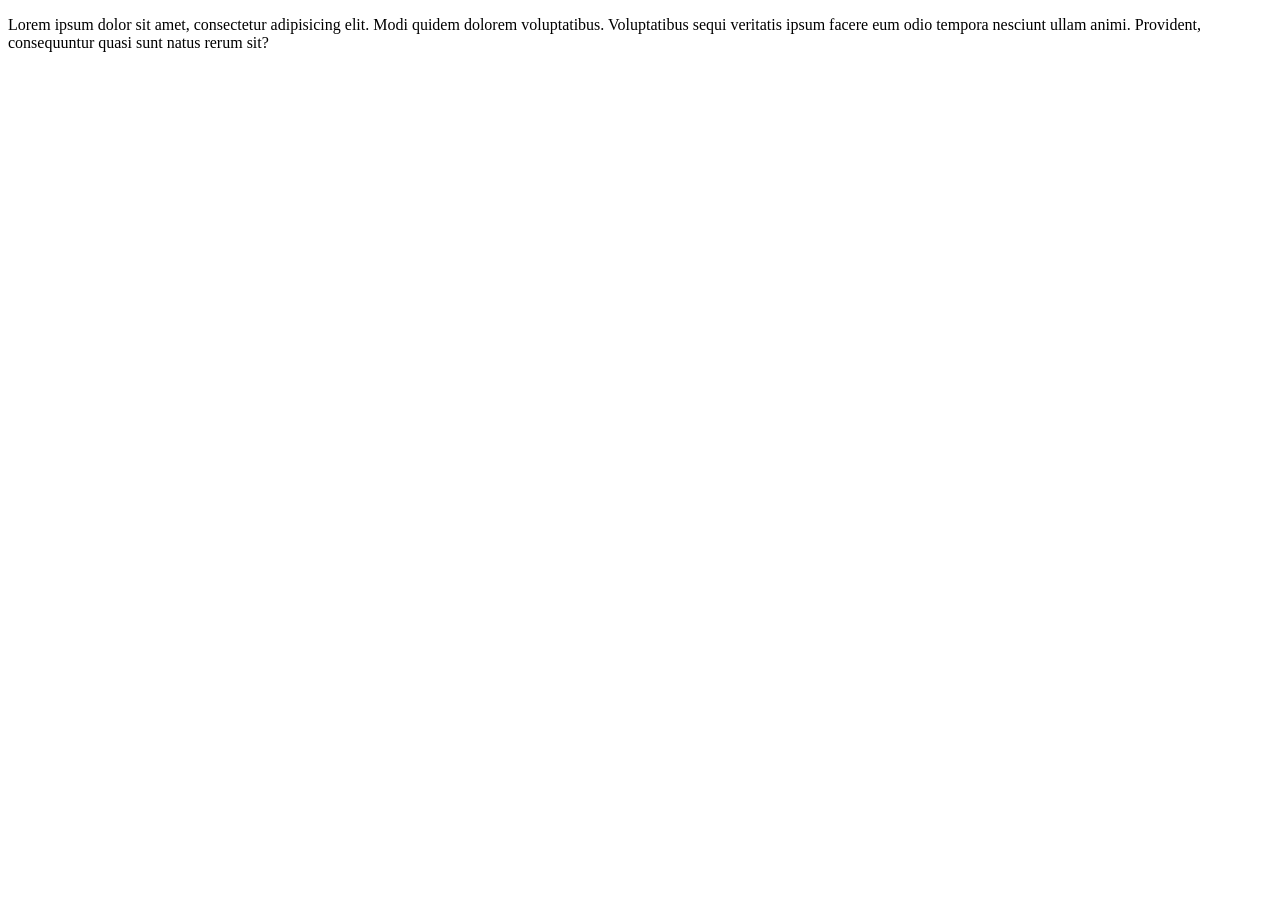
==== index.html @ 4f9f8ee4 "MY-second-page" ====
<!DOCTYPE html>
<html lang="en">
<head>
    <meta charset="UTF-8">
    <meta name="viewport" content="width=device-width, initial-scale=1.0">
    <title>MY-second-page</title>
</head>
<body>
    <p>Lorem ipsum dolor sit amet, consectetur adipisicing elit. Modi quidem dolorem voluptatibus. Voluptatibus sequi veritatis ipsum facere eum odio tempora nesciunt ullam animi. Provident, consequuntur quasi sunt natus rerum sit?</p>
</body>
</html>
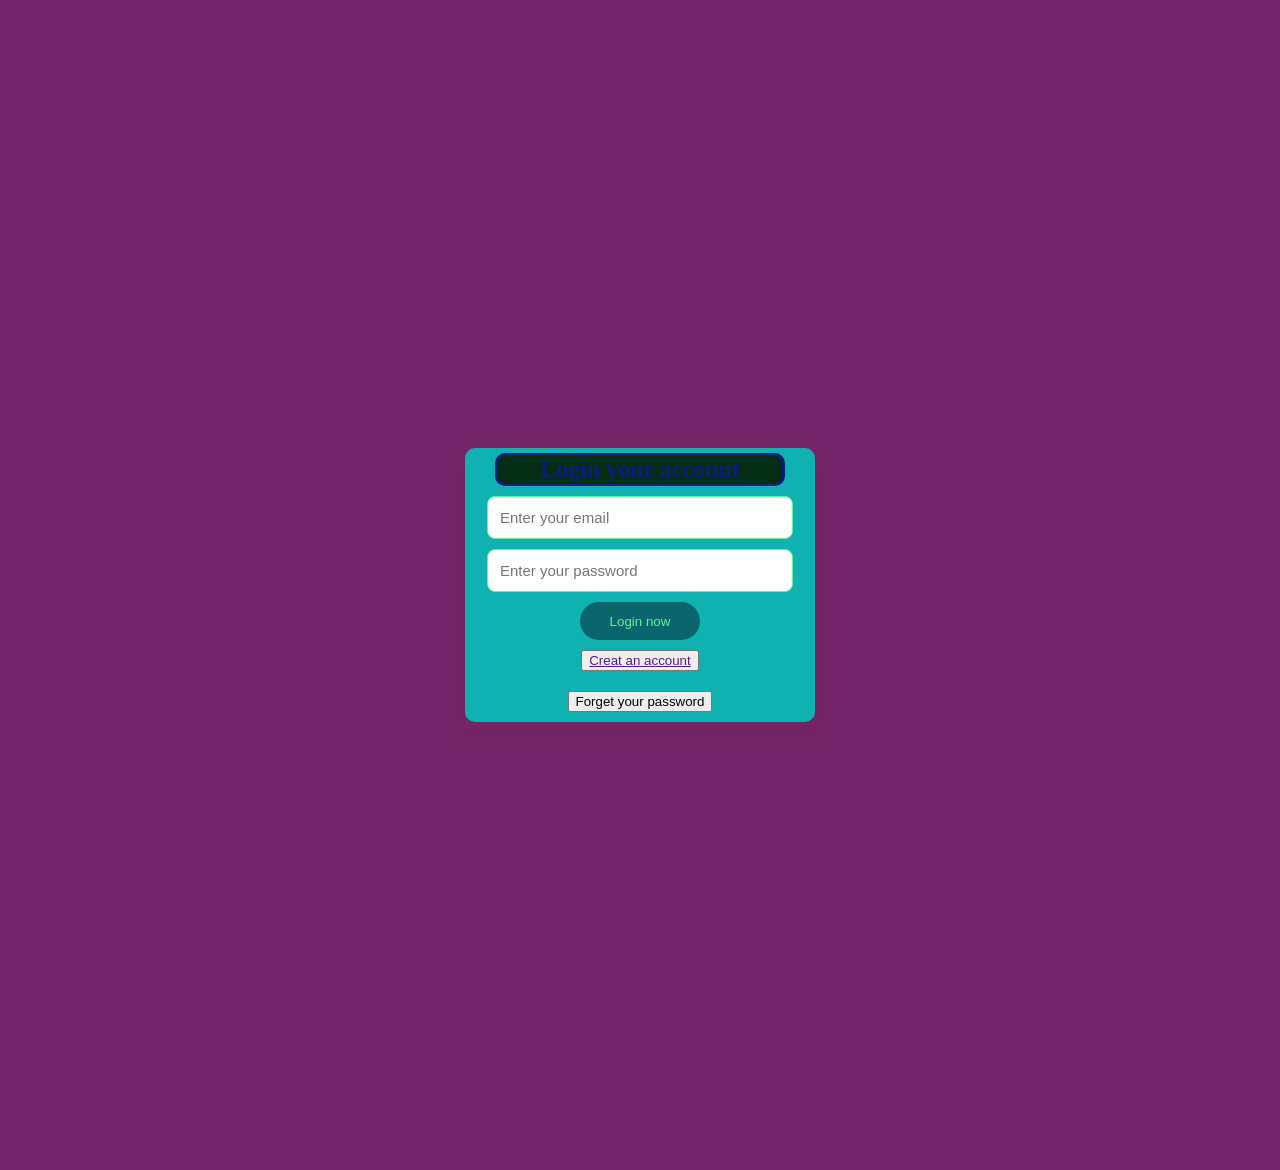
==== commit 10fcbd83: "first commit" ====
--- a/index.html
+++ b/index.html
@@ -1,11 +1,44 @@
 <!DOCTYPE html>
 <html lang="en">
+
 <head>
     <meta charset="UTF-8">
     <meta name="viewport" content="width=device-width, initial-scale=1.0">
-    <title>MY-second-page</title>
+    <title>Login form</title>
+    <link rel="stylesheet" href="style.css">
 </head>
-<body>
-    <p>Lorem ipsum dolor sit amet, consectetur adipisicing elit. Modi quidem dolorem voluptatibus. Voluptatibus sequi veritatis ipsum facere eum odio tempora nesciunt ullam animi. Provident, consequuntur quasi sunt natus rerum sit?</p>
+
+<body class="page">
+    <div class="continer">
+        <div class="login_center">
+
+            <h2>Login your account</h2>
+
+
+            <div class="login_box">
+                <input type="email" placeholder="Enter your email">
+            </div>
+
+
+            <div class="login_box">
+
+                <input type="password" placeholder="Enter your password">
+            </div>
+
+            <div class="login_btn"><button class="login">Login now</button></div>
+
+
+            <div class="an">
+                <button><a href="">Creat an account</a></button>
+            </div>
+
+
+            <div class="an">
+                <button><a href=""></a>Forget your password</button>
+            </div>
+        </div>
+    </div>
+
 </body>
+
 </html>
--- a/style.css
+++ b/style.css
@@ -0,0 +1,70 @@
+.page{
+    background-color: rgb(116, 37, 105);
+    padding: 90px;
+}
+.continer{
+    display: flex;
+    margin-left: 100px;
+    margin-right: 100px;
+    margin-top: 350px;
+    margin-bottom: 350px;
+    justify-content: center;
+}
+
+.login_center{
+    background: rgb(15, 177, 177);
+    border-radius: 10px;
+    box-shadow: 0 10px 25px rgba(131, 27, 27, 0.1);
+    width: 100%;
+    max-width: 350px;
+    text-align: center;
+}
+
+h2{
+    color: rgb(11, 29, 128);
+    margin-bottom: 10px;
+    margin-top: 5px;
+    border: solid;
+    border-radius: 10px;
+    margin-left: 30px;
+    margin-right: 30px;
+    background-color: #042e14;
+}
+
+.login_box{
+    color: aqua;
+    margin-bottom: 10px;
+}
+
+.login_box input{
+    width: 80%; 
+    padding: 12px 12px ;
+    border: 1px solid #62f59b;
+    border-radius: 8px;
+    outline: none;
+    font-size: 15px;
+    transition: none;
+}
+
+.login_btn{
+    background-color: rgb(9, 101, 107);
+    border-radius: 50px;
+    width: fit-content;
+    padding: 10px 30px; 
+    margin: auto;
+}
+
+.login{
+    color: #62f59b;
+    display: contents;
+    text-align: center;
+    border-radius: 10px;
+    margin-bottom: 5px;
+}
+
+.an{
+    width: fit-content;
+    padding: 10px 30px; 
+    margin: auto;
+}
+
